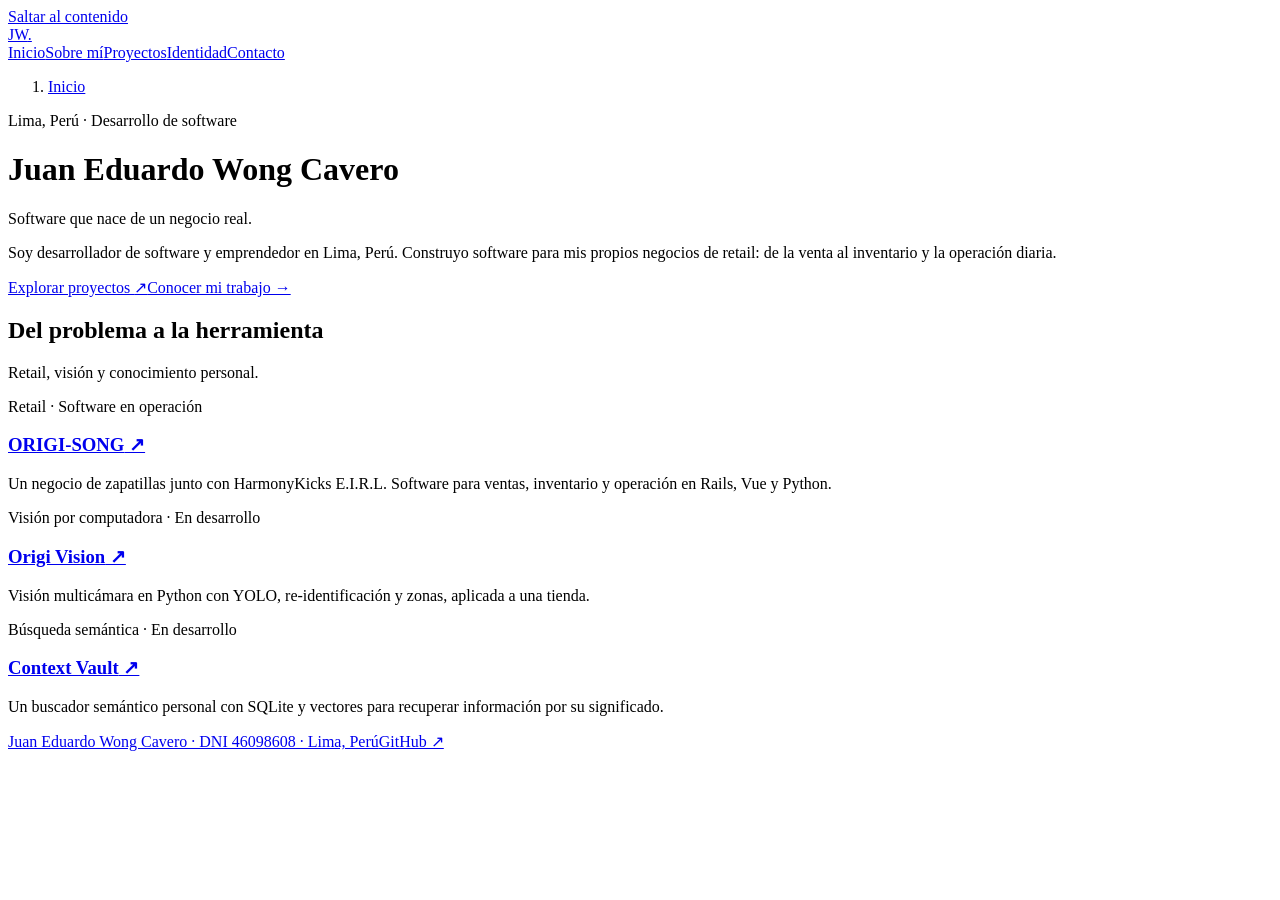
==== docs/index.html @ a9fede95 "Software Factory #2316: Web personal SEO: Juan Eduardo Wong Cavero (GitHub Pages)" ====
<!doctype html>
<html lang="es-PE">
<head><meta charset="utf-8"><meta name="viewport" content="width=device-width, initial-scale=1">
<title>Juan Eduardo Wong Cavero — Desarrollador de software y emprendedor en Lima, Perú</title>
<meta name="description" content="Juan Eduardo Wong Cavero, desarrollador de software y emprendedor en Lima, Perú. Construyo herramientas para mis propios negocios de retail.">
<link rel="canonical" href="https://juanw2023.github.io/">
<meta property="og:title" content="Juan Eduardo Wong Cavero — Desarrollador de software y emprendedor en Lima, Perú">
<meta property="og:description" content="Juan Eduardo Wong Cavero, desarrollador de software y emprendedor en Lima, Perú. Construyo herramientas para mis propios negocios de retail.">
<meta property="og:url" content="https://juanw2023.github.io/">
<meta property="og:type" content="profile">
<meta property="og:locale" content="es_PE">
<meta property="og:image" content="https://juanw2023.github.io/og.png">
<meta property="og:image:alt" content="Juan Eduardo Wong Cavero — Desarrollo de software en Lima, Perú">
<meta name="twitter:card" content="summary_large_image">
<script type="application/ld+json">{"@context": "https://schema.org", "@graph": [{"@type": "Person", "@id": "https://juanw2023.github.io/#person", "name": "Juan Eduardo Wong Cavero", "alternateName": ["Juan Wong Cavero", "Juan Eduardo Wong", "Juan Wong"], "identifier": {"@type": "PropertyValue", "propertyID": "DNI", "value": "46098608"}, "address": {"@type": "PostalAddress", "addressLocality": "Lima", "addressCountry": "PE"}, "jobTitle": "Desarrollador de software y emprendedor", "knowsAbout": ["Desarrollo de software", "Retail", "Rails", "Vue", "Python", "Visión por computadora", "Búsqueda semántica"], "url": "https://juanw2023.github.io/", "sameAs": ["https://github.com/juanw2023"]}, {"@type": "WebSite", "@id": "https://juanw2023.github.io/#website", "url": "https://juanw2023.github.io/", "name": "Juan Eduardo Wong Cavero", "inLanguage": "es-PE", "publisher": {"@id": "https://juanw2023.github.io/#person"}}, {"@type": "ProfilePage", "@id": "https://juanw2023.github.io/#webpage", "url": "https://juanw2023.github.io/", "name": "Juan Eduardo Wong Cavero — Desarrollador de software y emprendedor en Lima, Perú", "description": "Juan Eduardo Wong Cavero, desarrollador de software y emprendedor en Lima, Perú. Construyo herramientas para mis propios negocios de retail.", "isPartOf": {"@id": "https://juanw2023.github.io/#website"}, "about": {"@id": "https://juanw2023.github.io/#person"}, "breadcrumb": {"@id": "https://juanw2023.github.io/#breadcrumb"}}, {"@type": "BreadcrumbList", "@id": "https://juanw2023.github.io/#breadcrumb", "itemListElement": [{"@type": "ListItem", "position": 1, "name": "Inicio", "item": "https://juanw2023.github.io/"}]}]}</script>
<link rel="icon" href="/favicon.svg" type="image/svg+xml"><link rel="stylesheet" href="/estilos.css">
</head>
<body><a class="skip" href="#contenido">Saltar al contenido</a>
<header><a class="brand" href="/" aria-label="Juan Eduardo Wong Cavero, inicio">JW<span aria-hidden="true">.</span></a><nav aria-label="Principal"><a href="/" aria-current="page">Inicio</a><a href="/sobre-mi/">Sobre mí</a><a href="/proyectos/">Proyectos</a><a href="/dni-46098608/">Identidad</a><a href="/contacto/">Contacto</a></nav></header>
<main id="contenido" tabindex="-1"><nav class="breadcrumbs" aria-label="Migas de pan"><ol><li><a href="/" aria-current="page">Inicio</a></li></ol></nav>
<div class="intro"><p class="eyebrow">Lima, Perú · Desarrollo de software</p><h1>Juan Eduardo Wong Cavero</h1><p class="statement">Software que nace de un negocio real.</p></div><p class="lead">Soy desarrollador de software y emprendedor en Lima, Perú. Construyo software para mis propios negocios de retail: de la venta al inventario y la operación diaria.</p><div class="actions"><a class="button" href="/proyectos/">Explorar proyectos <span aria-hidden="true">↗</span></a><a href="/sobre-mi/">Conocer mi trabajo →</a></div><section><div class="section-head"><h2>Del problema a la herramienta</h2><p>Retail, visión y conocimiento personal.</p></div><div class="projects"><article class="card"><p class="eyebrow">Retail · Software en operación</p><h3><a href="/proyectos/origi-song/">ORIGI-SONG<span aria-hidden="true"> ↗</span></a></h3><p>Un negocio de zapatillas junto con HarmonyKicks E.I.R.L. Software para ventas, inventario y operación en Rails, Vue y Python.</p></article><article class="card"><p class="eyebrow">Visión por computadora · En desarrollo</p><h3><a href="/proyectos/origi-vision/">Origi Vision<span aria-hidden="true"> ↗</span></a></h3><p>Visión multicámara en Python con YOLO, re-identificación y zonas, aplicada a una tienda.</p></article><article class="card"><p class="eyebrow">Búsqueda semántica · En desarrollo</p><h3><a href="/proyectos/context-vault/">Context Vault<span aria-hidden="true"> ↗</span></a></h3><p>Un buscador semántico personal con SQLite y vectores para recuperar información por su significado.</p></article></div></section></main>
<footer><a href="/dni-46098608/">Juan Eduardo Wong Cavero · DNI 46098608 · Lima, Perú</a><a href="https://github.com/juanw2023">GitHub ↗</a></footer>
</body></html>
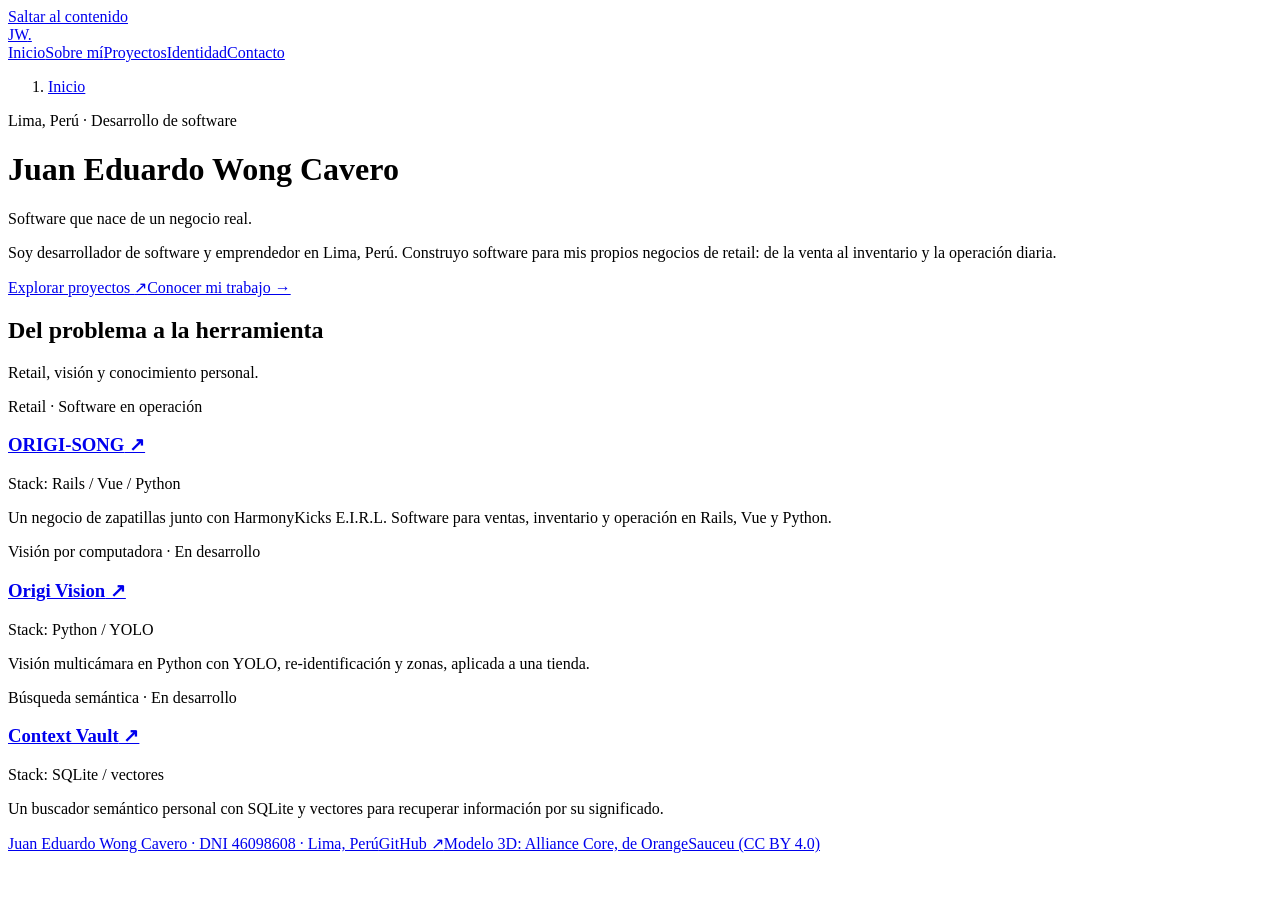
==== commit 24cdb5a3: "Software Factory #2330: Rediseño 3D de la web personal (estilo web_3d_jewc) sin perder SEO" ====
--- a/docs/index.html
+++ b/docs/index.html
@@ -12,12 +12,14 @@
 <meta property="og:image" content="https://juanw2023.github.io/og.png">
 <meta property="og:image:alt" content="Juan Eduardo Wong Cavero — Desarrollo de software en Lima, Perú">
 <meta name="twitter:card" content="summary_large_image">
-<script type="application/ld+json">{"@context": "https://schema.org", "@graph": [{"@type": "Person", "@id": "https://juanw2023.github.io/#person", "name": "Juan Eduardo Wong Cavero", "alternateName": ["Juan Wong Cavero", "Juan Eduardo Wong", "Juan Wong"], "identifier": {"@type": "PropertyValue", "propertyID": "DNI", "value": "46098608"}, "address": {"@type": "PostalAddress", "addressLocality": "Lima", "addressCountry": "PE"}, "jobTitle": "Desarrollador de software y emprendedor", "knowsAbout": ["Desarrollo de software", "Retail", "Rails", "Vue", "Python", "Visión por computadora", "Búsqueda semántica"], "url": "https://juanw2023.github.io/", "sameAs": ["https://github.com/juanw2023"]}, {"@type": "WebSite", "@id": "https://juanw2023.github.io/#website", "url": "https://juanw2023.github.io/", "name": "Juan Eduardo Wong Cavero", "inLanguage": "es-PE", "publisher": {"@id": "https://juanw2023.github.io/#person"}}, {"@type": "ProfilePage", "@id": "https://juanw2023.github.io/#webpage", "url": "https://juanw2023.github.io/", "name": "Juan Eduardo Wong Cavero — Desarrollador de software y emprendedor en Lima, Perú", "description": "Juan Eduardo Wong Cavero, desarrollador de software y emprendedor en Lima, Perú. Construyo herramientas para mis propios negocios de retail.", "isPartOf": {"@id": "https://juanw2023.github.io/#website"}, "about": {"@id": "https://juanw2023.github.io/#person"}, "breadcrumb": {"@id": "https://juanw2023.github.io/#breadcrumb"}}, {"@type": "BreadcrumbList", "@id": "https://juanw2023.github.io/#breadcrumb", "itemListElement": [{"@type": "ListItem", "position": 1, "name": "Inicio", "item": "https://juanw2023.github.io/"}]}]}</script>
+<script type="application/ld+json">{"@context": "https://schema.org", "@graph": [{"@type": "Person", "@id": "https://juanw2023.github.io/#person", "name": "Juan Eduardo Wong Cavero", "alternateName": ["Juan Wong Cavero", "Juan Eduardo Wong", "Juan Wong"], "identifier": {"@type": "PropertyValue", "propertyID": "DNI", "value": "46098608"}, "address": {"@type": "PostalAddress", "addressLocality": "Lima", "addressCountry": "PE"}, "jobTitle": "Desarrollador de software y emprendedor", "knowsAbout": ["Desarrollo de software", "Retail", "Rails", "Vue", "Python", "Visión por computadora", "Búsqueda semántica"], "url": "https://juanw2023.github.io/", "sameAs": ["https://github.com/juanw2023", "https://www.facebook.com/juaneduardo.wongcavero.5", "https://www.pinterest.com/jewc20009/"]}, {"@type": "WebSite", "@id": "https://juanw2023.github.io/#website", "url": "https://juanw2023.github.io/", "name": "Juan Eduardo Wong Cavero", "inLanguage": "es-PE", "publisher": {"@id": "https://juanw2023.github.io/#person"}}, {"@type": "ProfilePage", "@id": "https://juanw2023.github.io/#webpage", "url": "https://juanw2023.github.io/", "name": "Juan Eduardo Wong Cavero — Desarrollador de software y emprendedor en Lima, Perú", "description": "Juan Eduardo Wong Cavero, desarrollador de software y emprendedor en Lima, Perú. Construyo herramientas para mis propios negocios de retail.", "isPartOf": {"@id": "https://juanw2023.github.io/#website"}, "about": {"@id": "https://juanw2023.github.io/#person"}, "breadcrumb": {"@id": "https://juanw2023.github.io/#breadcrumb"}}, {"@type": "BreadcrumbList", "@id": "https://juanw2023.github.io/#breadcrumb", "itemListElement": [{"@type": "ListItem", "position": 1, "name": "Inicio", "item": "https://juanw2023.github.io/"}]}]}</script>
 <link rel="icon" href="/favicon.svg" type="image/svg+xml"><link rel="stylesheet" href="/estilos.css">
+<script type="importmap">{"imports":{"three":"/vendor/three/three.module.min.js","three/addons/":"/vendor/three/addons/"}}</script>
+<script type="module" src="/3d/escena.js"></script>
 </head>
-<body><a class="skip" href="#contenido">Saltar al contenido</a>
+<body class="home"><a class="skip" href="#contenido">Saltar al contenido</a>
 <header><a class="brand" href="/" aria-label="Juan Eduardo Wong Cavero, inicio">JW<span aria-hidden="true">.</span></a><nav aria-label="Principal"><a href="/" aria-current="page">Inicio</a><a href="/sobre-mi/">Sobre mí</a><a href="/proyectos/">Proyectos</a><a href="/dni-46098608/">Identidad</a><a href="/contacto/">Contacto</a></nav></header>
 <main id="contenido" tabindex="-1"><nav class="breadcrumbs" aria-label="Migas de pan"><ol><li><a href="/" aria-current="page">Inicio</a></li></ol></nav>
-<div class="intro"><p class="eyebrow">Lima, Perú · Desarrollo de software</p><h1>Juan Eduardo Wong Cavero</h1><p class="statement">Software que nace de un negocio real.</p></div><p class="lead">Soy desarrollador de software y emprendedor en Lima, Perú. Construyo software para mis propios negocios de retail: de la venta al inventario y la operación diaria.</p><div class="actions"><a class="button" href="/proyectos/">Explorar proyectos <span aria-hidden="true">↗</span></a><a href="/sobre-mi/">Conocer mi trabajo →</a></div><section><div class="section-head"><h2>Del problema a la herramienta</h2><p>Retail, visión y conocimiento personal.</p></div><div class="projects"><article class="card"><p class="eyebrow">Retail · Software en operación</p><h3><a href="/proyectos/origi-song/">ORIGI-SONG<span aria-hidden="true"> ↗</span></a></h3><p>Un negocio de zapatillas junto con HarmonyKicks E.I.R.L. Software para ventas, inventario y operación en Rails, Vue y Python.</p></article><article class="card"><p class="eyebrow">Visión por computadora · En desarrollo</p><h3><a href="/proyectos/origi-vision/">Origi Vision<span aria-hidden="true"> ↗</span></a></h3><p>Visión multicámara en Python con YOLO, re-identificación y zonas, aplicada a una tienda.</p></article><article class="card"><p class="eyebrow">Búsqueda semántica · En desarrollo</p><h3><a href="/proyectos/context-vault/">Context Vault<span aria-hidden="true"> ↗</span></a></h3><p>Un buscador semántico personal con SQLite y vectores para recuperar información por su significado.</p></article></div></section></main>
-<footer><a href="/dni-46098608/">Juan Eduardo Wong Cavero · DNI 46098608 · Lima, Perú</a><a href="https://github.com/juanw2023">GitHub ↗</a></footer>
+<div class="intro"><p class="eyebrow">Lima, Perú · Desarrollo de software</p><h1><span>Juan Eduardo</span> <span>Wong Cavero</span></h1><p class="statement">Software que nace de un negocio real.</p></div><p class="lead">Soy desarrollador de software y emprendedor en Lima, Perú. Construyo software para mis propios negocios de retail: de la venta al inventario y la operación diaria.</p><div class="actions"><a class="button" href="/proyectos/">Explorar proyectos <span aria-hidden="true">↗</span></a><a href="/sobre-mi/">Conocer mi trabajo →</a></div><section><div class="section-head"><h2>Del problema a la herramienta</h2><p>Retail, visión y conocimiento personal.</p></div><div class="projects"><article class="card"><p class="eyebrow">Retail · Software en operación</p><h3><a href="/proyectos/origi-song/">ORIGI-SONG<span aria-hidden="true"> ↗</span></a></h3><p class="stack"><span>Stack:</span> Rails / Vue / Python</p><p>Un negocio de zapatillas junto con HarmonyKicks E.I.R.L. Software para ventas, inventario y operación en Rails, Vue y Python.</p></article><article class="card"><p class="eyebrow">Visión por computadora · En desarrollo</p><h3><a href="/proyectos/origi-vision/">Origi Vision<span aria-hidden="true"> ↗</span></a></h3><p class="stack"><span>Stack:</span> Python / YOLO</p><p>Visión multicámara en Python con YOLO, re-identificación y zonas, aplicada a una tienda.</p></article><article class="card"><p class="eyebrow">Búsqueda semántica · En desarrollo</p><h3><a href="/proyectos/context-vault/">Context Vault<span aria-hidden="true"> ↗</span></a></h3><p class="stack"><span>Stack:</span> SQLite / vectores</p><p>Un buscador semántico personal con SQLite y vectores para recuperar información por su significado.</p></article></div></section></main>
+<footer><a href="/dni-46098608/">Juan Eduardo Wong Cavero · DNI 46098608 · Lima, Perú</a><a href="https://github.com/juanw2023">GitHub ↗</a><a href="/3d/LICENCIA.txt">Modelo 3D: Alliance Core, de OrangeSauceu (CC BY 4.0)</a></footer>
 </body></html>
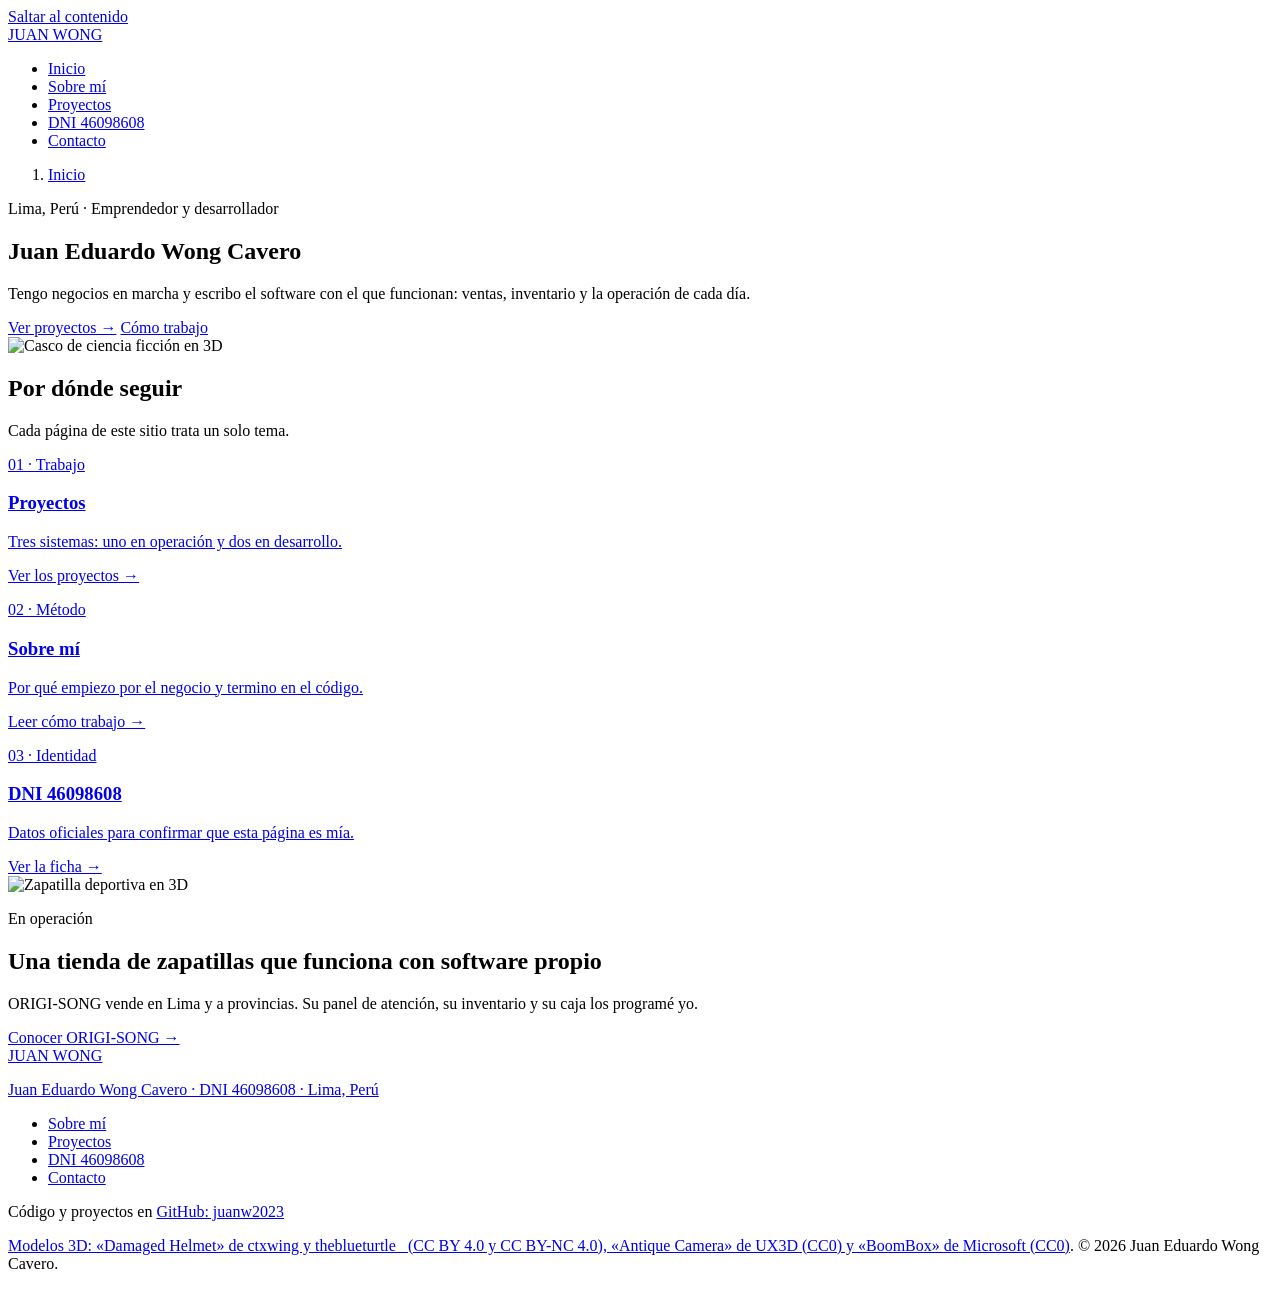
==== commit 9b73c2f5: "feat: web personal con el estilo real (web_juaneduardowongcavero) y un tema por página (P-1406/P-140" ====
--- a/docs/index.html
+++ b/docs/index.html
@@ -13,13 +13,92 @@
 <meta property="og:image:alt" content="Juan Eduardo Wong Cavero — Desarrollo de software en Lima, Perú">
 <meta name="twitter:card" content="summary_large_image">
 <script type="application/ld+json">{"@context": "https://schema.org", "@graph": [{"@type": "Person", "@id": "https://juanw2023.github.io/#person", "name": "Juan Eduardo Wong Cavero", "alternateName": ["Juan Wong Cavero", "Juan Eduardo Wong", "Juan Wong"], "identifier": {"@type": "PropertyValue", "propertyID": "DNI", "value": "46098608"}, "address": {"@type": "PostalAddress", "addressLocality": "Lima", "addressCountry": "PE"}, "jobTitle": "Desarrollador de software y emprendedor", "knowsAbout": ["Desarrollo de software", "Retail", "Rails", "Vue", "Python", "Visión por computadora", "Búsqueda semántica"], "url": "https://juanw2023.github.io/", "sameAs": ["https://github.com/juanw2023", "https://www.facebook.com/juaneduardo.wongcavero.5", "https://www.pinterest.com/jewc20009/"]}, {"@type": "WebSite", "@id": "https://juanw2023.github.io/#website", "url": "https://juanw2023.github.io/", "name": "Juan Eduardo Wong Cavero", "inLanguage": "es-PE", "publisher": {"@id": "https://juanw2023.github.io/#person"}}, {"@type": "ProfilePage", "@id": "https://juanw2023.github.io/#webpage", "url": "https://juanw2023.github.io/", "name": "Juan Eduardo Wong Cavero — Desarrollador de software y emprendedor en Lima, Perú", "description": "Juan Eduardo Wong Cavero, desarrollador de software y emprendedor en Lima, Perú. Construyo herramientas para mis propios negocios de retail.", "isPartOf": {"@id": "https://juanw2023.github.io/#website"}, "about": {"@id": "https://juanw2023.github.io/#person"}, "breadcrumb": {"@id": "https://juanw2023.github.io/#breadcrumb"}}, {"@type": "BreadcrumbList", "@id": "https://juanw2023.github.io/#breadcrumb", "itemListElement": [{"@type": "ListItem", "position": 1, "name": "Inicio", "item": "https://juanw2023.github.io/"}]}]}</script>
+<meta name="theme-color" content="#050806">
+<link rel="preload" href="/fuentes/playfair-display-latin-600-normal.woff2" as="font" type="font/woff2" crossorigin>
 <link rel="icon" href="/favicon.svg" type="image/svg+xml"><link rel="stylesheet" href="/estilos.css">
-<script type="importmap">{"imports":{"three":"/vendor/three/three.module.min.js","three/addons/":"/vendor/three/addons/"}}</script>
 <script type="module" src="/3d/escena.js"></script>
 </head>
-<body class="home"><a class="skip" href="#contenido">Saltar al contenido</a>
-<header><a class="brand" href="/" aria-label="Juan Eduardo Wong Cavero, inicio">JW<span aria-hidden="true">.</span></a><nav aria-label="Principal"><a href="/" aria-current="page">Inicio</a><a href="/sobre-mi/">Sobre mí</a><a href="/proyectos/">Proyectos</a><a href="/dni-46098608/">Identidad</a><a href="/contacto/">Contacto</a></nav></header>
-<main id="contenido" tabindex="-1"><nav class="breadcrumbs" aria-label="Migas de pan"><ol><li><a href="/" aria-current="page">Inicio</a></li></ol></nav>
-<div class="intro"><p class="eyebrow">Lima, Perú · Desarrollo de software</p><h1><span>Juan Eduardo</span> <span>Wong Cavero</span></h1><p class="statement">Software que nace de un negocio real.</p></div><p class="lead">Soy desarrollador de software y emprendedor en Lima, Perú. Construyo software para mis propios negocios de retail: de la venta al inventario y la operación diaria.</p><div class="actions"><a class="button" href="/proyectos/">Explorar proyectos <span aria-hidden="true">↗</span></a><a href="/sobre-mi/">Conocer mi trabajo →</a></div><section><div class="section-head"><h2>Del problema a la herramienta</h2><p>Retail, visión y conocimiento personal.</p></div><div class="projects"><article class="card"><p class="eyebrow">Retail · Software en operación</p><h3><a href="/proyectos/origi-song/">ORIGI-SONG<span aria-hidden="true"> ↗</span></a></h3><p class="stack"><span>Stack:</span> Rails / Vue / Python</p><p>Un negocio de zapatillas junto con HarmonyKicks E.I.R.L. Software para ventas, inventario y operación en Rails, Vue y Python.</p></article><article class="card"><p class="eyebrow">Visión por computadora · En desarrollo</p><h3><a href="/proyectos/origi-vision/">Origi Vision<span aria-hidden="true"> ↗</span></a></h3><p class="stack"><span>Stack:</span> Python / YOLO</p><p>Visión multicámara en Python con YOLO, re-identificación y zonas, aplicada a una tienda.</p></article><article class="card"><p class="eyebrow">Búsqueda semántica · En desarrollo</p><h3><a href="/proyectos/context-vault/">Context Vault<span aria-hidden="true"> ↗</span></a></h3><p class="stack"><span>Stack:</span> SQLite / vectores</p><p>Un buscador semántico personal con SQLite y vectores para recuperar información por su significado.</p></article></div></section></main>
-<footer><a href="/dni-46098608/">Juan Eduardo Wong Cavero · DNI 46098608 · Lima, Perú</a><a href="https://github.com/juanw2023">GitHub ↗</a><a href="/3d/LICENCIA.txt">Modelo 3D: Alliance Core, de OrangeSauceu (CC BY 4.0)</a></footer>
-</body></html>
+<body>
+<div class="fondo" aria-hidden="true"></div>
+<a class="salto" href="#contenido">Saltar al contenido</a>
+<header class="cabecera">
+<a class="marca" href="/" aria-label="Juan Eduardo Wong Cavero, inicio">JUAN WONG</a>
+<nav aria-label="Principal">
+<ul class="menu">
+<li><a href="/" aria-current="page">Inicio</a></li>
+<li><a href="/sobre-mi/">Sobre mí</a></li>
+<li><a href="/proyectos/">Proyectos</a></li>
+<li><a href="/dni-46098608/">DNI 46098608</a></li>
+<li><a href="/contacto/">Contacto</a></li>
+</ul>
+</nav>
+</header>
+<main id="contenido" tabindex="-1">
+<section class="portada">
+<div>
+<nav aria-label="Migas de pan" class="solo-lectores"><ol class="migas"><li><a href="/" aria-current="page">Inicio</a></li></ol></nav>
+<p class="ceja">Lima, Perú · Emprendedor y desarrollador</p>
+<h1><span class="linea">Juan Eduardo</span> <span class="linea">Wong Cavero</span></h1>
+<p class="entrada">Tengo negocios en marcha y escribo el software con el que funcionan: ventas, inventario y la operación de cada día.</p>
+<div class="botones">
+<a class="boton boton--claro" href="/proyectos/">Ver proyectos →</a>
+<a class="boton boton--linea" href="/sobre-mi/">Cómo trabajo</a>
+</div>
+</div>
+<div class="escena" data-modelo="/3d/casco.glb" data-orbita="-25 80">
+<img src="/img/casco.webp" alt="Casco de ciencia ficción en 3D" width="902" height="1000" fetchpriority="high">
+</div>
+</section>
+<section class="seccion seccion--corta" aria-labelledby="seguir">
+<div class="titulo-seccion">
+<h2 id="seguir">Por dónde seguir</h2>
+<p>Cada página de este sitio trata un solo tema.</p>
+</div>
+<div class="rejilla">
+<a class="tarjeta" href="/proyectos/">
+<p class="ceja">01 · Trabajo</p>
+<h3>Proyectos</h3>
+<p>Tres sistemas: uno en operación y dos en desarrollo.</p>
+<span class="mas">Ver los proyectos →</span>
+</a>
+<a class="tarjeta" href="/sobre-mi/">
+<p class="ceja">02 · Método</p>
+<h3>Sobre mí</h3>
+<p>Por qué empiezo por el negocio y termino en el código.</p>
+<span class="mas">Leer cómo trabajo →</span>
+</a>
+<a class="tarjeta" href="/dni-46098608/">
+<p class="ceja">03 · Identidad</p>
+<h3>DNI 46098608</h3>
+<p>Datos oficiales para confirmar que esta página es mía.</p>
+<span class="mas">Ver la ficha →</span>
+</a>
+</div>
+</section>
+<section class="vitrina vitrina--invertida" aria-labelledby="ahora">
+<div class="escena escena--baja" data-modelo="/3d/zapatilla.glb" data-orbita="-55 72">
+<img src="/img/zapatilla.webp" alt="Zapatilla deportiva en 3D" width="1000" height="656" loading="lazy" decoding="async">
+</div>
+<div>
+<p class="ceja">En operación</p>
+<h2 id="ahora">Una tienda de zapatillas que funciona con software propio</h2>
+<p class="entrada">ORIGI-SONG vende en Lima y a provincias. Su panel de atención, su inventario y su caja los programé yo.</p>
+<div class="botones">
+<a class="boton boton--linea" href="/proyectos/origi-song/">Conocer ORIGI-SONG →</a>
+</div>
+</div>
+</section>
+</main>
+<footer class="pie">
+<div>
+<a class="marca" href="/">JUAN WONG</a>
+<p><a href="/dni-46098608/">Juan Eduardo Wong Cavero · DNI 46098608 · Lima, Perú</a></p>
+</div>
+<nav aria-label="Pie de página">
+<ul><li><a href="/sobre-mi/">Sobre mí</a></li><li><a href="/proyectos/">Proyectos</a></li><li><a href="/dni-46098608/">DNI 46098608</a></li><li><a href="/contacto/">Contacto</a></li></ul>
+</nav>
+<p>Código y proyectos en <a href="https://github.com/juanw2023">GitHub: juanw2023</a></p>
+<p class="creditos"><a href="/3d/LICENCIA.txt">Modelos 3D: «Damaged Helmet» de ctxwing y theblueturtle_ (CC BY 4.0 y CC BY-NC 4.0), «Antique Camera» de UX3D (CC0) y «BoomBox» de Microsoft (CC0)</a>. © 2026 Juan Eduardo Wong Cavero.</p>
+</footer>
+</body>
+</html>
